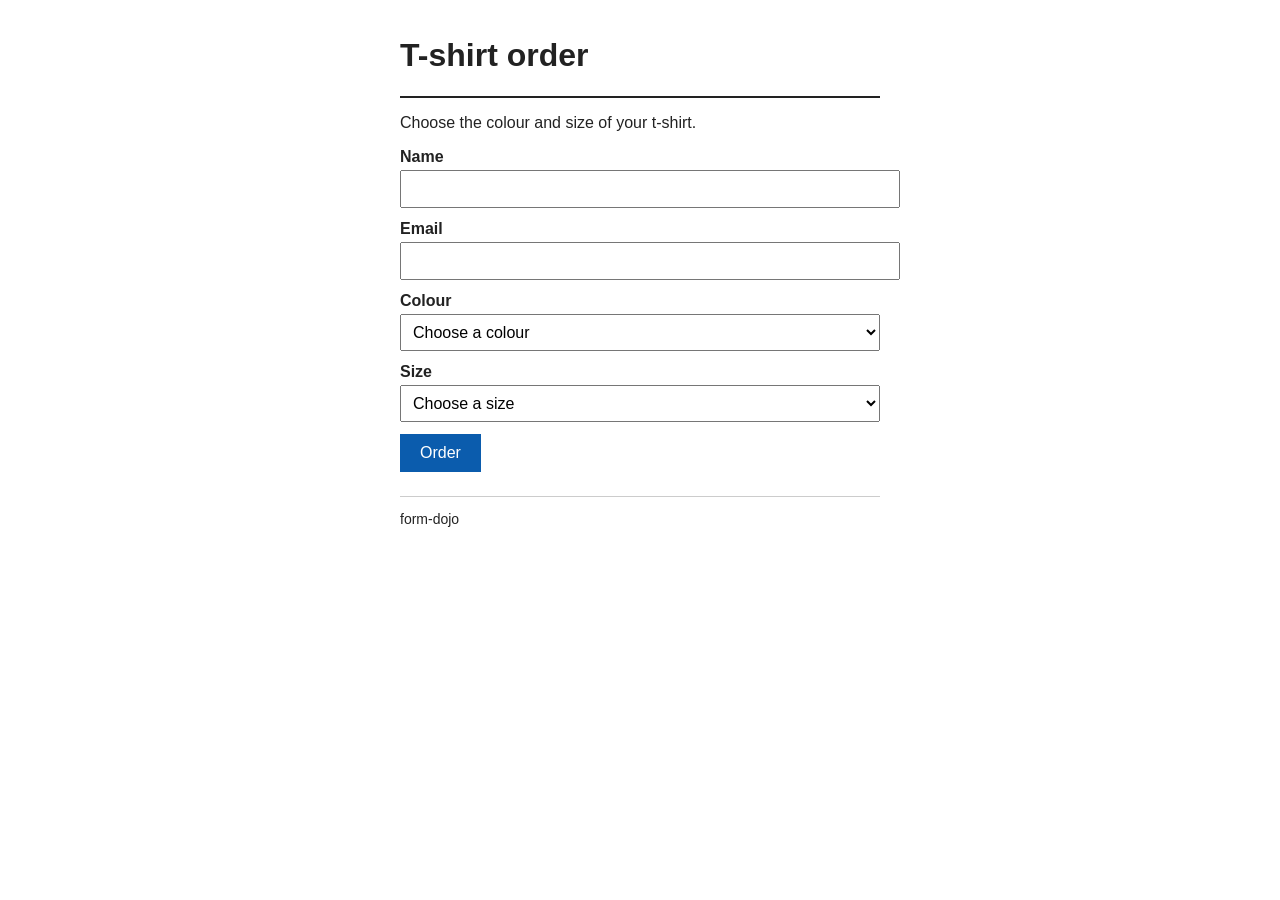
==== site/index.html @ d3ddece4 "Add C# backend that saves form submissions to Table Storage Move the site into site/, add the ASP.NE" ====
<!DOCTYPE html>
<html lang="en">
  <head>
    <meta charset="UTF-8" />
    <meta name="viewport" content="width=device-width, initial-scale=1" />
    <title>T-shirt order</title>
    <link rel="stylesheet" href="styles.css" />
  </head>
  <body>
    <header>
      <h1>T-shirt order</h1>
    </header>

    <main>
      <p>Choose the colour and size of your t-shirt.</p>

      <form method="post" action="/submit">
        <div>
          <label for="name">Name</label>
          <input type="text" id="name" name="name" minlength="2" required />
        </div>

        <div>
          <label for="email">Email</label>
          <input type="email" id="email" name="email" required />
        </div>

        <div>
          <label for="colour">Colour</label>
          <select id="colour" name="colour" required>
            <option value="">Choose a colour</option>
            <option value="red">Red</option>
            <option value="green">Green</option>
            <option value="blue">Blue</option>
          </select>
        </div>

        <div>
          <label for="size">Size</label>
          <select id="size" name="size" required>
            <option value="">Choose a size</option>
            <option value="XS">XS</option>
            <option value="S">S</option>
            <option value="M">M</option>
            <option value="L">L</option>
            <option value="XL">XL</option>
            <option value="XXL">XXL</option>
          </select>
        </div>

        <button type="submit">Order</button>
      </form>
    </main>

    <footer>
      <p>form-dojo</p>
    </footer>
  </body>
</html>
---- site/styles.css ----
body {
  font-family: Arial, sans-serif;
  max-width: 480px;
  margin: 0 auto;
  padding: 16px;
  color: #222222;
  background-color: #ffffff;
}

header {
  border-bottom: 2px solid #222222;
  margin-bottom: 16px;
}

form div {
  margin-bottom: 12px;
}

label {
  display: block;
  margin-bottom: 4px;
  font-weight: bold;
}

input,
select {
  width: 100%;
  padding: 8px;
  font-size: 1rem;
}

button {
  padding: 10px 20px;
  font-size: 1rem;
  color: #ffffff;
  background-color: #0b5cad;
  border: none;
  cursor: pointer;
}

footer {
  margin-top: 24px;
  border-top: 1px solid #cccccc;
  font-size: 0.875rem;
}
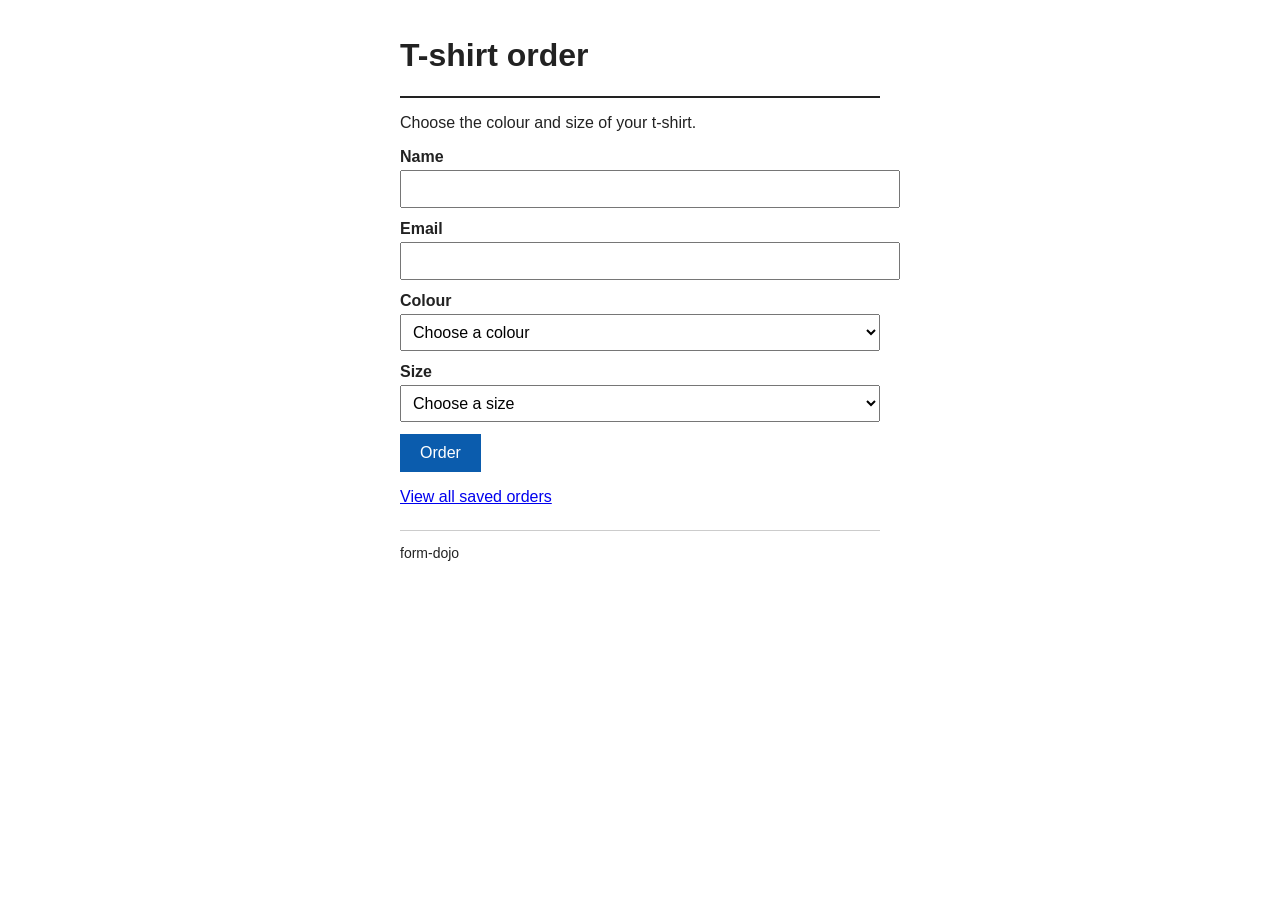
==== commit fd1bdf29: "Add a page that lists all saved submissions, linked from the main page Co-Authored-By: Claude Sonnet" ====
--- a/site/index.html
+++ b/site/index.html
@@ -50,6 +50,8 @@
 
         <button type="submit">Order</button>
       </form>
+
+      <p><a href="/submissions">View all saved orders</a></p>
     </main>
 
     <footer>
--- a/site/styles.css
+++ b/site/styles.css
@@ -43,3 +43,20 @@
   border-top: 1px solid #cccccc;
   font-size: 0.875rem;
 }
+
+table {
+  width: 100%;
+  border-collapse: collapse;
+  margin-bottom: 16px;
+}
+
+th,
+td {
+  padding: 6px 8px;
+  border: 1px solid #cccccc;
+  text-align: left;
+}
+
+th {
+  background-color: #f0f0f0;
+}
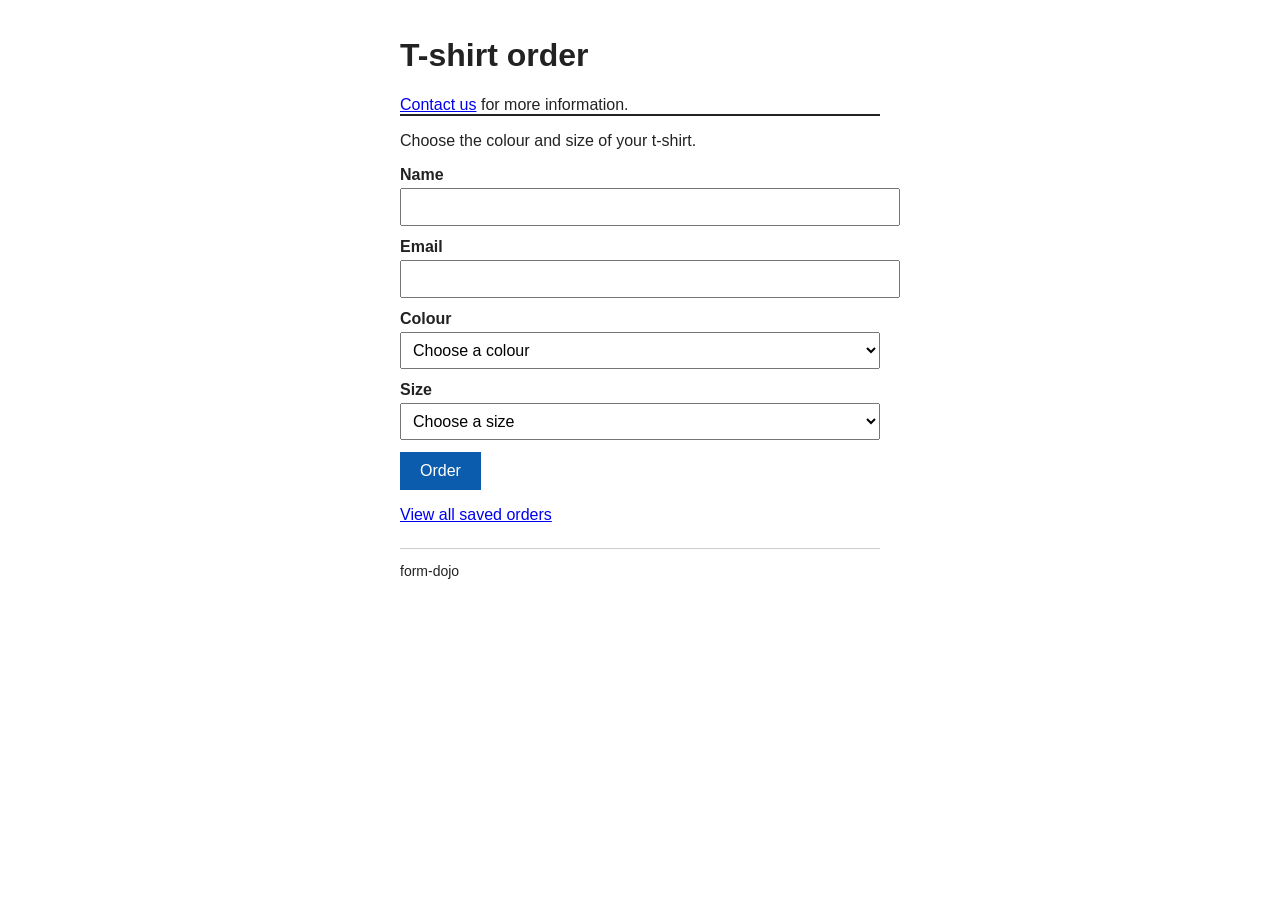
==== commit 81f70791: "Add contact us page link" ====
--- a/site/index.html
+++ b/site/index.html
@@ -9,6 +9,7 @@
   <body>
     <header>
       <h1>T-shirt order</h1>
+     <a href="contactus.html">Contact us</a> for more information.
     </header>
 
     <main>
@@ -44,7 +45,6 @@
             <option value="M">M</option>
             <option value="L">L</option>
             <option value="XL">XL</option>
-            <option value="XXL">XXL</option>
           </select>
         </div>
 
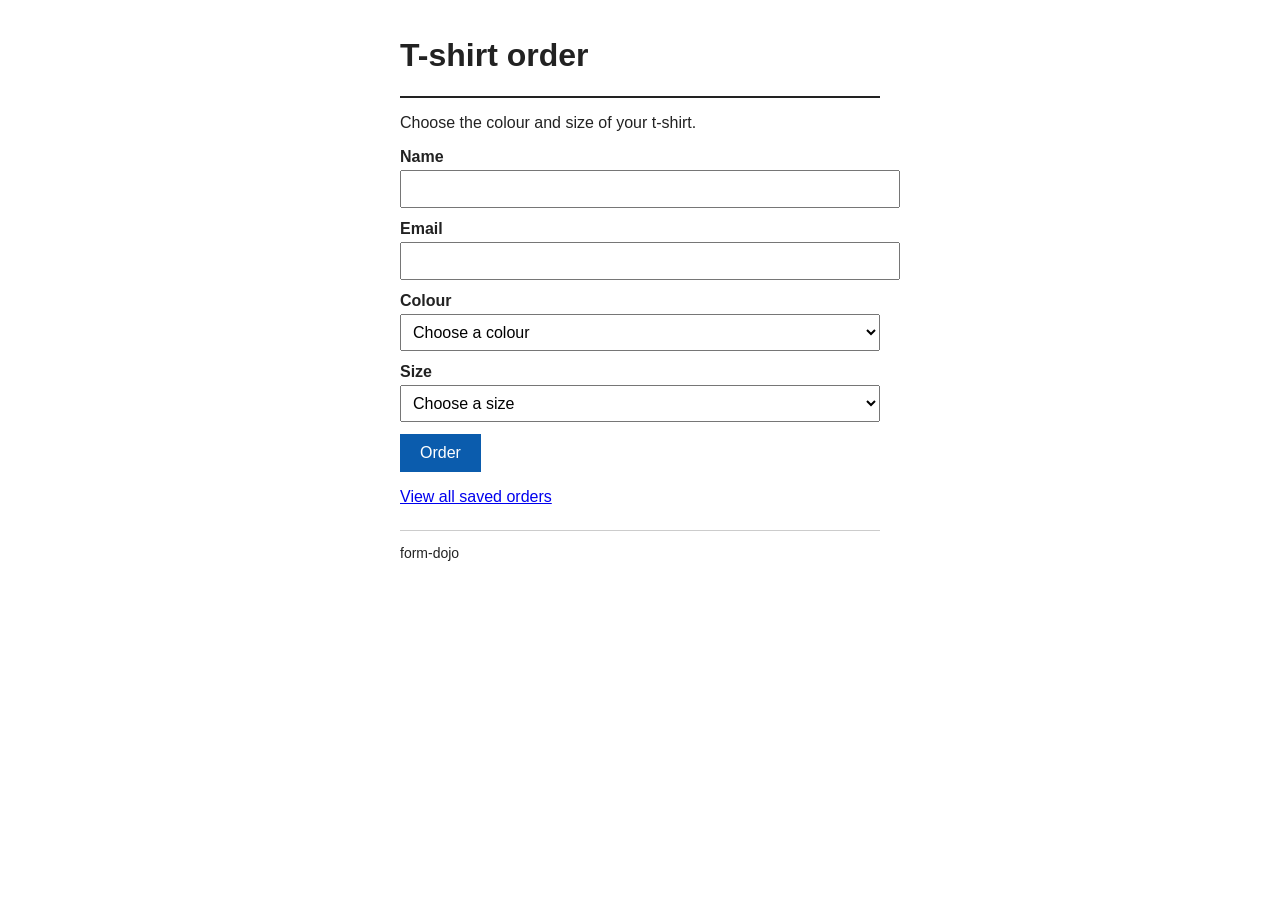
==== commit e2c8dacb: "add contact us page" ====
--- a/site/index.html
+++ b/site/index.html
@@ -3,13 +3,13 @@
   <head>
     <meta charset="UTF-8" />
     <meta name="viewport" content="width=device-width, initial-scale=1" />
-    <title>T-shirt order</title>
+    <title>The Amazing Store</title>
     <link rel="stylesheet" href="styles.css" />
+
   </head>
   <body>
     <header>
       <h1>T-shirt order</h1>
-     <a href="contactus.html">Contact us</a> for more information.
     </header>
 
     <main>
@@ -45,6 +45,7 @@
             <option value="M">M</option>
             <option value="L">L</option>
             <option value="XL">XL</option>
+            <option value="XXL">XXL</option>
           </select>
         </div>
 
@@ -52,6 +53,7 @@
       </form>
 
       <p><a href="/submissions">View all saved orders</a></p>
+
     </main>
 
     <footer>
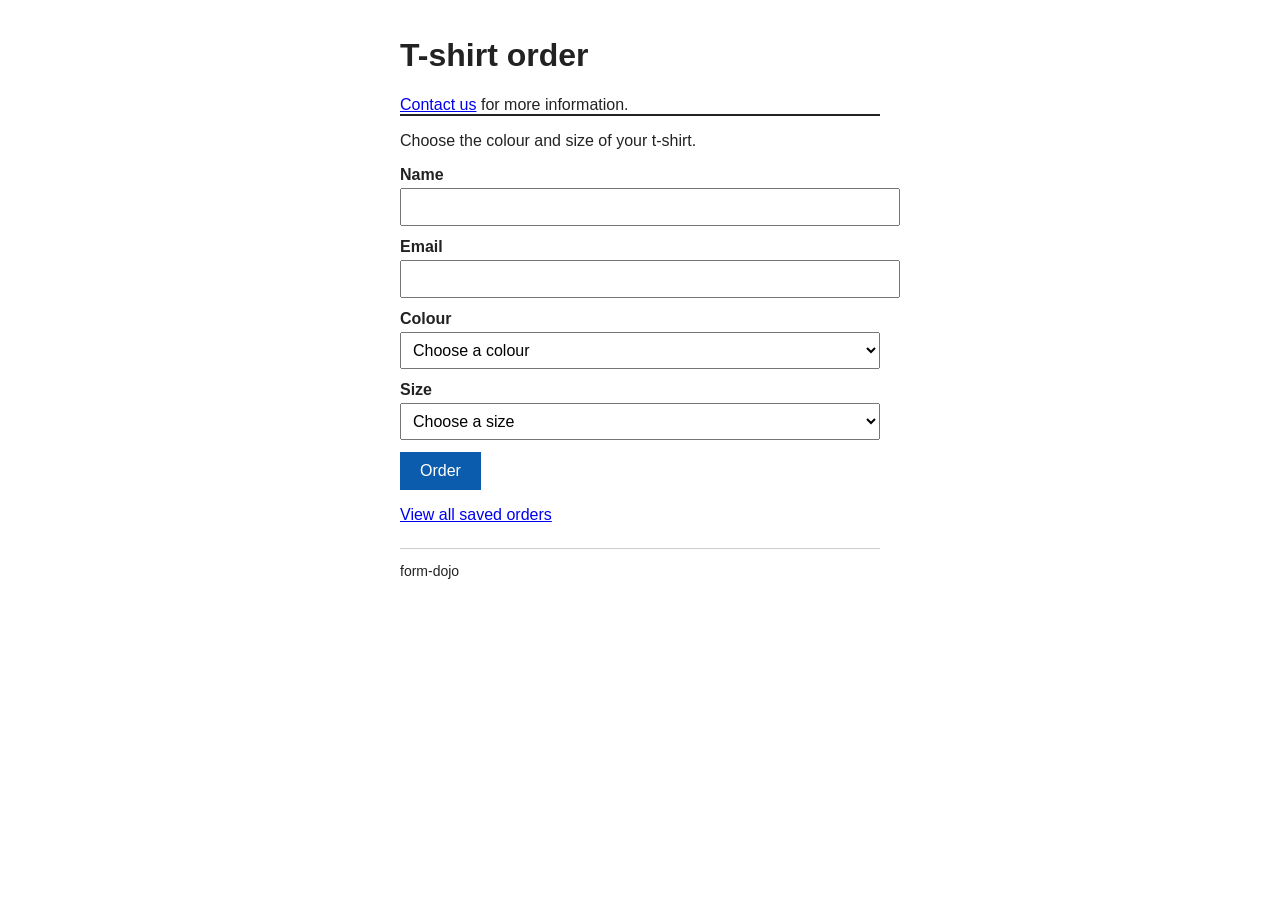
==== commit cb67c585: "Merge 81f70791cbf9863a1864074b27fc766a0fa8a02f into c2d1f9fa0d23428f84091bad65962bee2d60b725" ====
--- a/site/index.html
+++ b/site/index.html
@@ -3,13 +3,13 @@
   <head>
     <meta charset="UTF-8" />
     <meta name="viewport" content="width=device-width, initial-scale=1" />
-    <title>The Amazing Store</title>
+    <title>T-shirt order</title>
     <link rel="stylesheet" href="styles.css" />
-
   </head>
   <body>
     <header>
       <h1>T-shirt order</h1>
+     <a href="contactus.html">Contact us</a> for more information.
     </header>
 
     <main>
@@ -45,7 +45,6 @@
             <option value="M">M</option>
             <option value="L">L</option>
             <option value="XL">XL</option>
-            <option value="XXL">XXL</option>
           </select>
         </div>
 
@@ -53,7 +52,6 @@
       </form>
 
       <p><a href="/submissions">View all saved orders</a></p>
-
     </main>
 
     <footer>
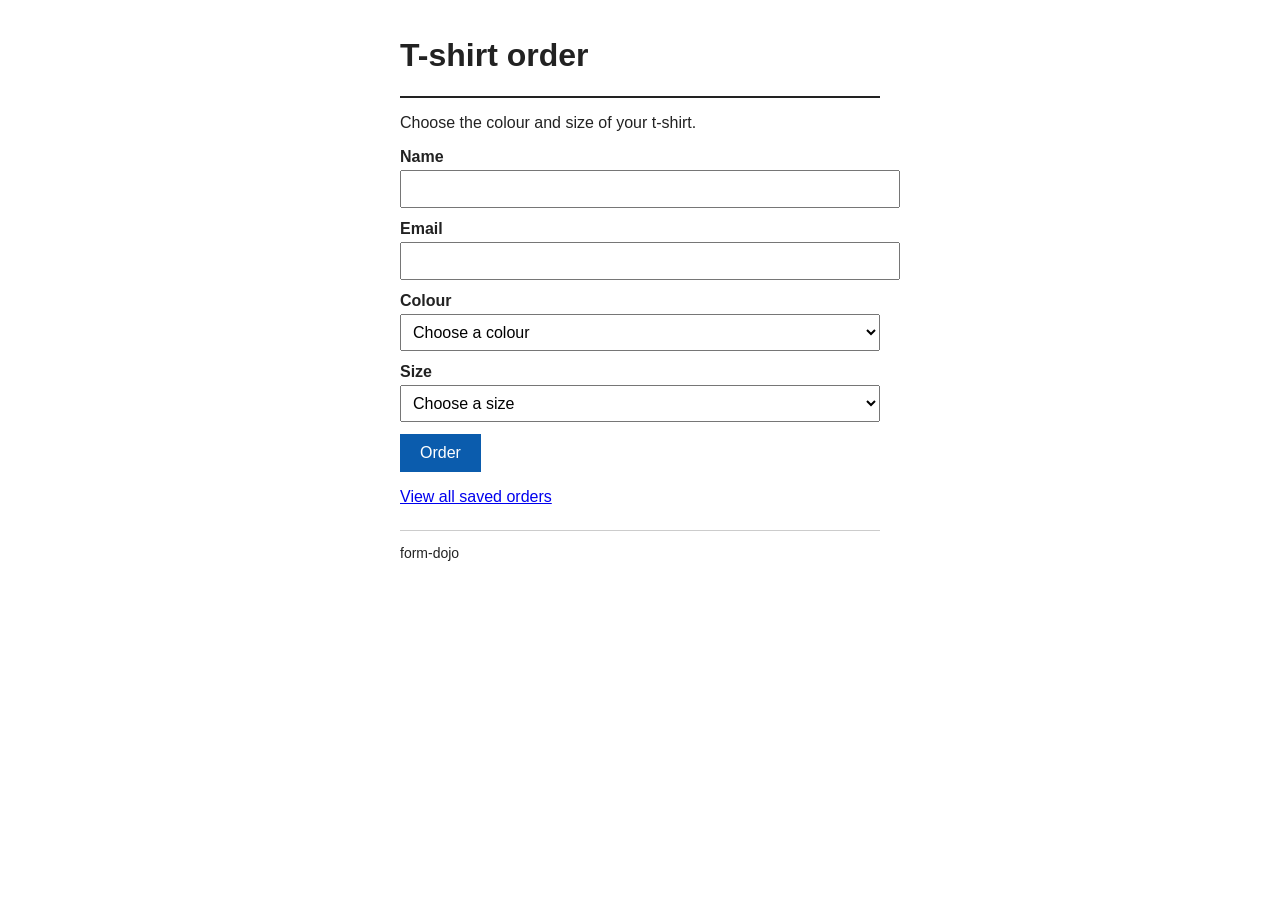
==== commit 20b1c3a4: "Merge pull request #15 from leilaaskari-hub/html-page Add contact form and change the chrome tab nam" ====
--- a/site/index.html
+++ b/site/index.html
@@ -3,13 +3,13 @@
   <head>
     <meta charset="UTF-8" />
     <meta name="viewport" content="width=device-width, initial-scale=1" />
-    <title>T-shirt order</title>
+    <title>The Amazing Store</title>
     <link rel="stylesheet" href="styles.css" />
+
   </head>
   <body>
     <header>
       <h1>T-shirt order</h1>
-     <a href="contactus.html">Contact us</a> for more information.
     </header>
 
     <main>
@@ -45,6 +45,7 @@
             <option value="M">M</option>
             <option value="L">L</option>
             <option value="XL">XL</option>
+            <option value="XXL">XXL</option>
           </select>
         </div>
 
@@ -52,6 +53,7 @@
       </form>
 
       <p><a href="/submissions">View all saved orders</a></p>
+
     </main>
 
     <footer>
